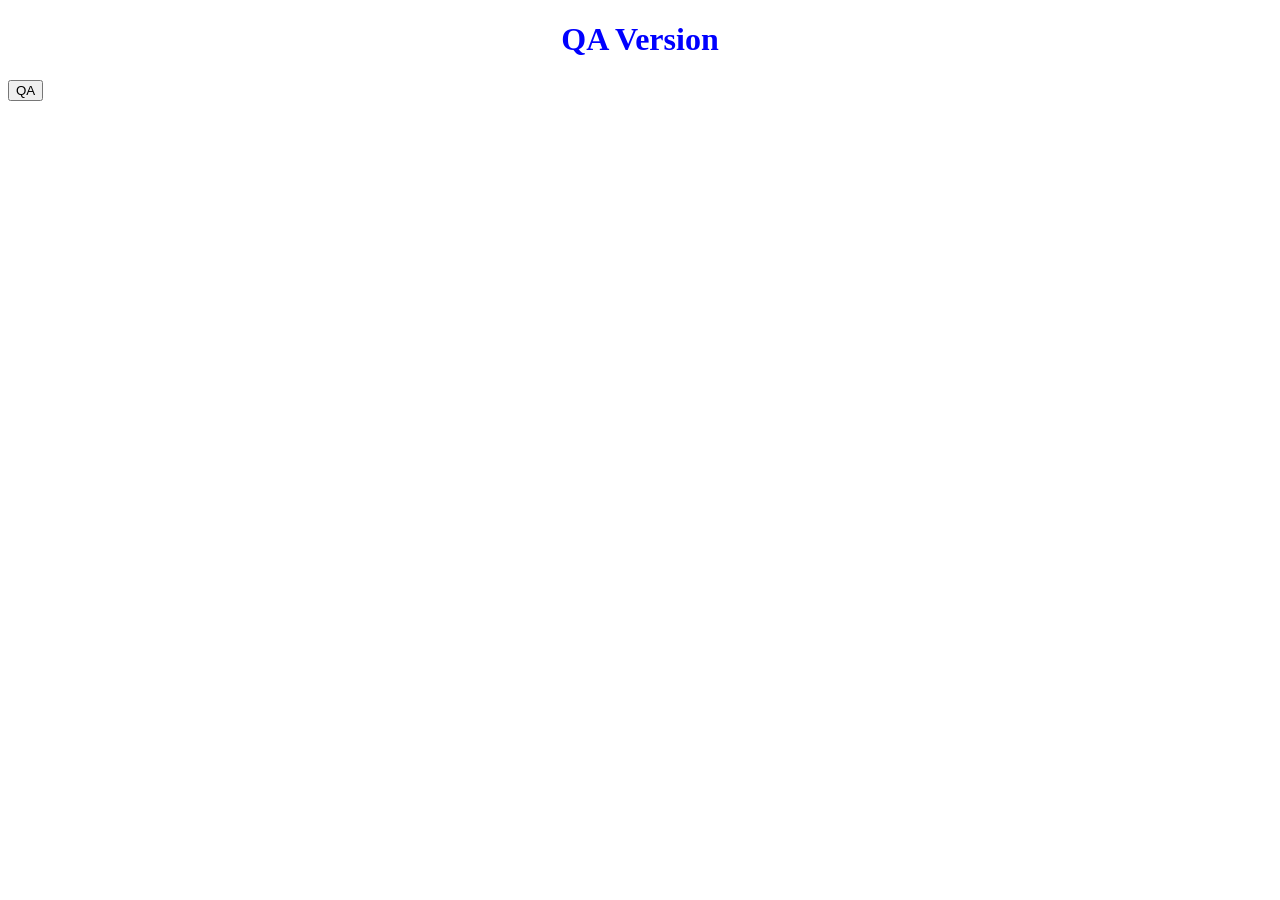
==== index.html @ 6087bb81 "Button added" ====
<!DOCTYPE html>
<html lang="en">
<head>
    <meta charset="UTF-8">
    <meta name="viewport" content="width=device-width, initial-scale=1.0">
    <title>Document Title</title>
    <link rel="stylesheet" href="style.css">
</head>
<body>
    <h1>QA Version</h1>
    <button class="qa-btn">QA</button>
</body>
</html>
---- style.css ----
h1 {
    color: blue;
    text-align: center;
}

p{
    text-transform: uppercase;
}
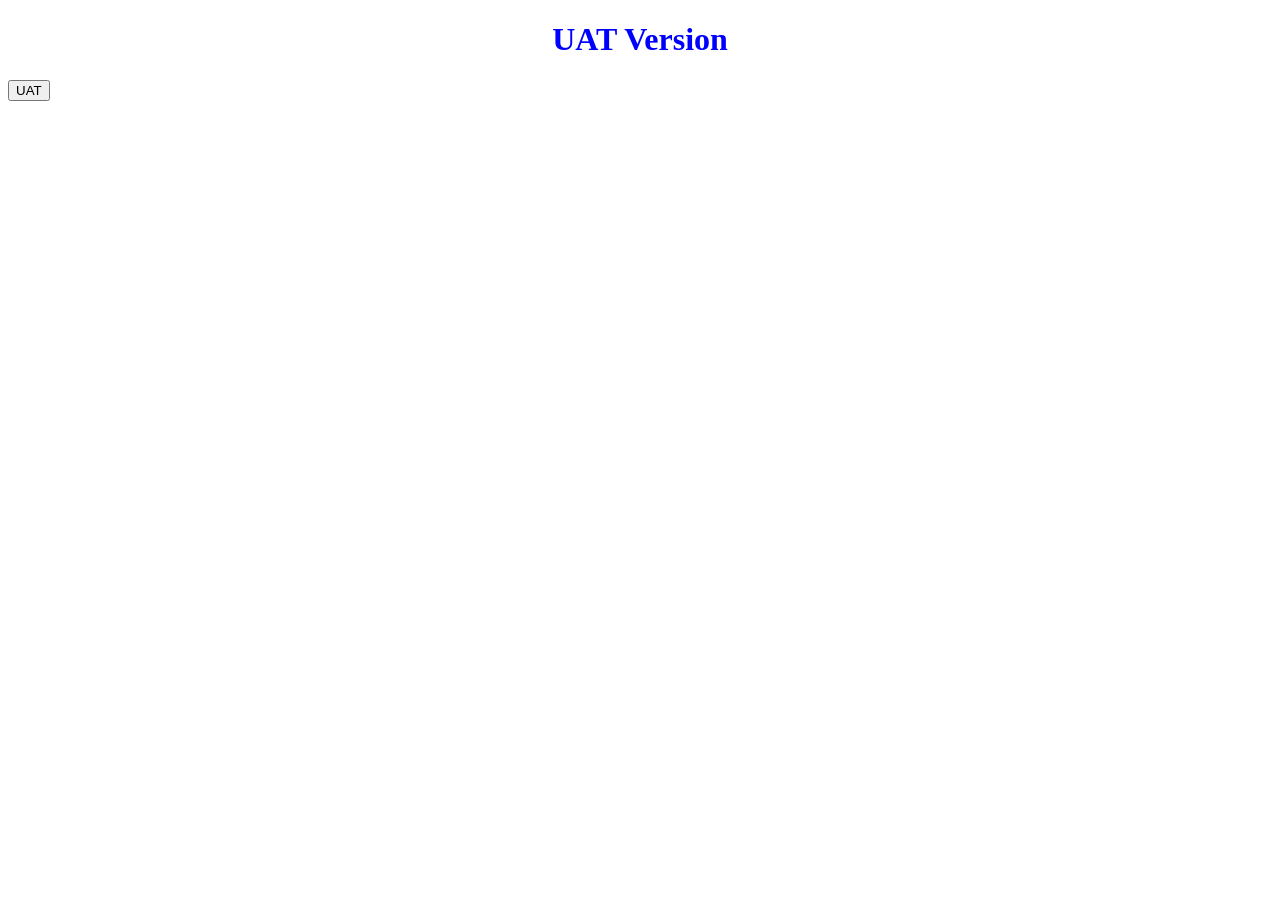
==== commit 9f81a55e: "UAT Button added" ====
--- a/index.html
+++ b/index.html
@@ -7,7 +7,7 @@
     <link rel="stylesheet" href="style.css">
 </head>
 <body>
-    <h1>QA Version</h1>
-    <button class="qa-btn">QA</button>
+    <h1>UAT Version</h1>
+    <button class="uat-btn">UAT</button>
 </body>
 </html>
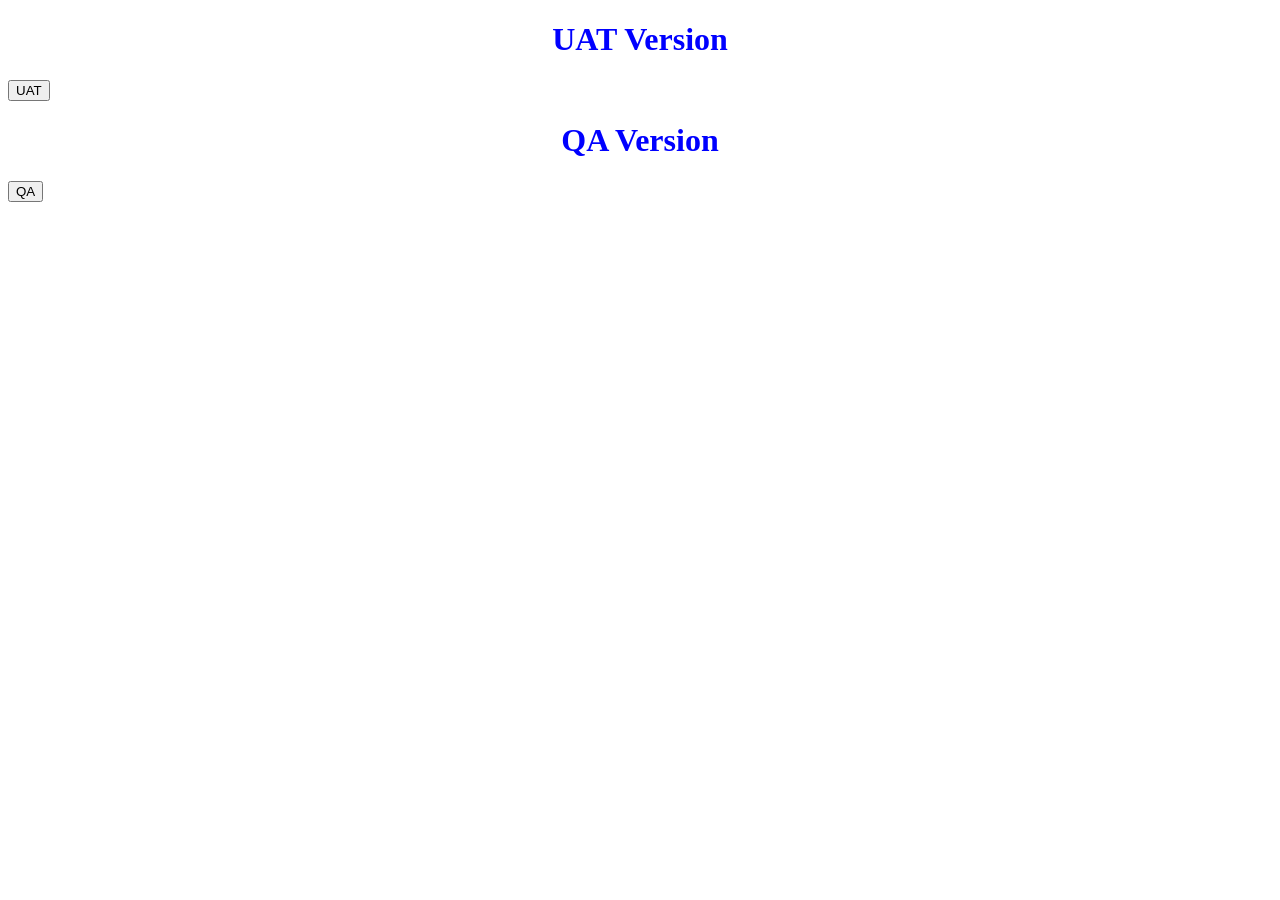
==== commit be0ae967: "Merge branch 'qa' into uat" ====
--- a/index.html
+++ b/index.html
@@ -9,5 +9,9 @@
 <body>
     <h1>UAT Version</h1>
     <button class="uat-btn">UAT</button>
+
+    
+    <h1>QA Version</h1>
+    <button class="qa-btn">QA</button>
 </body>
 </html>
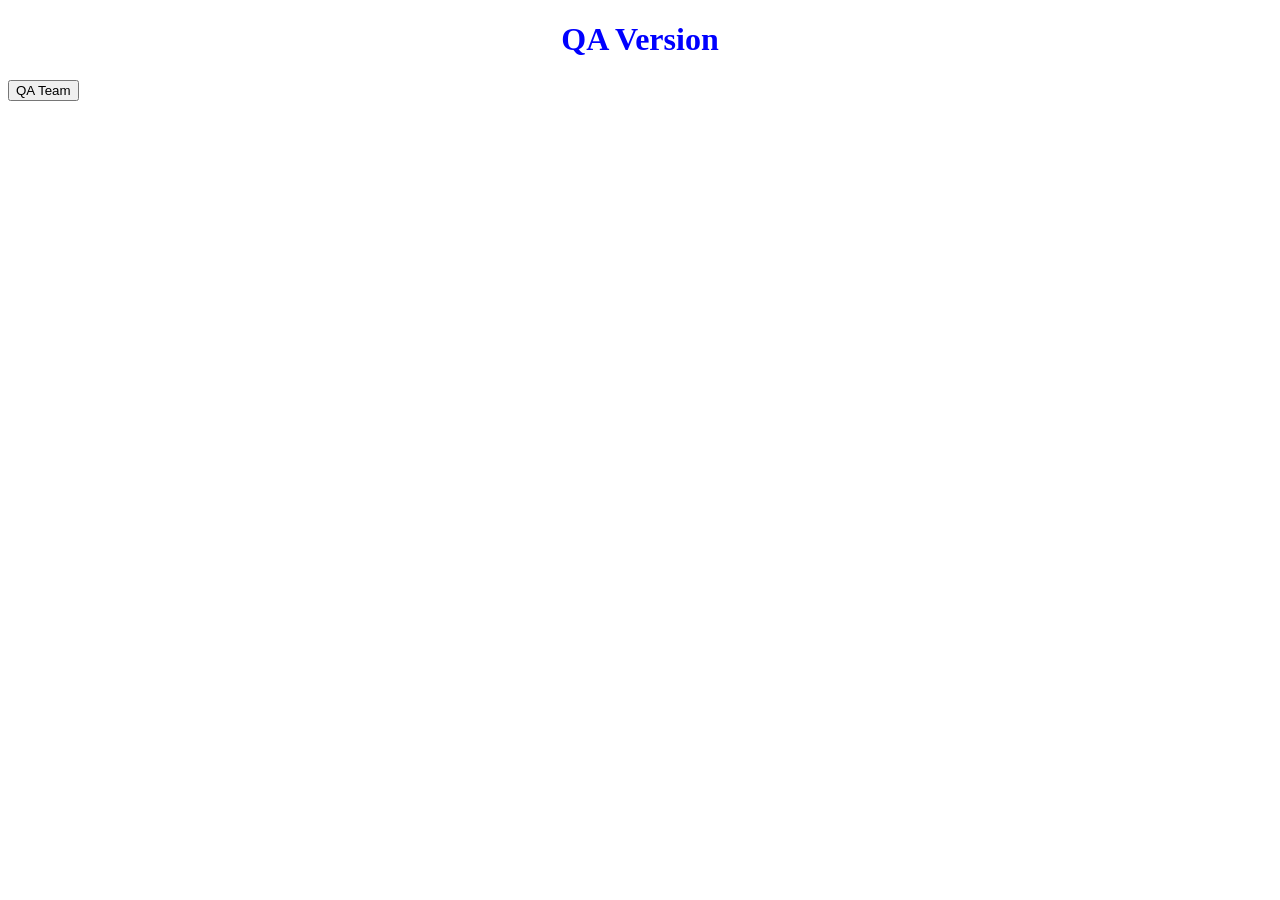
==== commit d0c5b980: "add two button in qa" ====
--- a/index.html
+++ b/index.html
@@ -7,11 +7,7 @@
     <link rel="stylesheet" href="style.css">
 </head>
 <body>
-    <h1>UAT Version</h1>
-    <button class="uat-btn">UAT</button>
-
-    
     <h1>QA Version</h1>
-    <button class="qa-btn">QA</button>
+    <button class="qa-btn">QA Team</button>
 </body>
 </html>
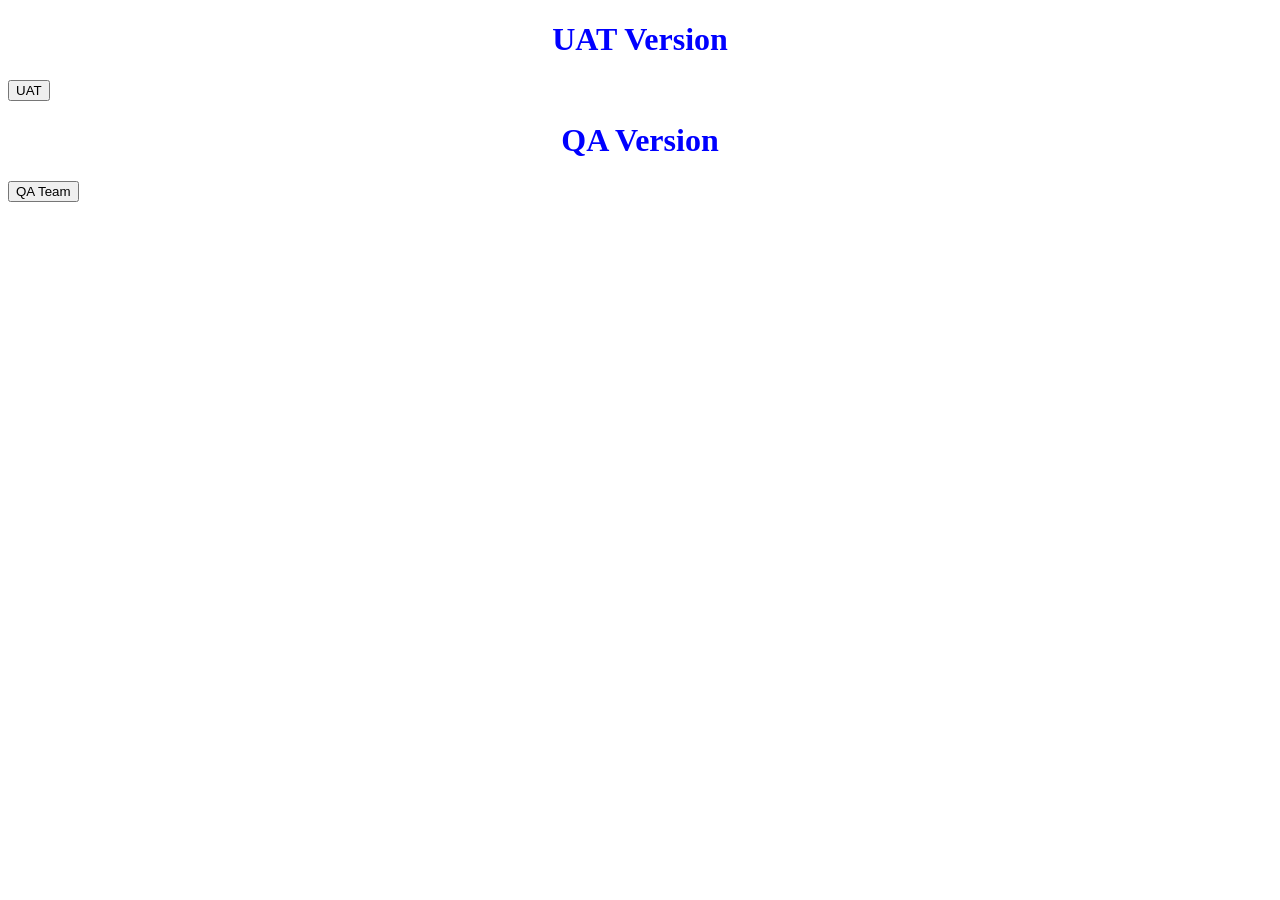
==== commit 1dba274e: "Merge branch 'qa' into uat" ====
--- a/index.html
+++ b/index.html
@@ -7,6 +7,10 @@
     <link rel="stylesheet" href="style.css">
 </head>
 <body>
+    <h1>UAT Version</h1>
+    <button class="uat-btn">UAT</button>
+
+    
     <h1>QA Version</h1>
     <button class="qa-btn">QA Team</button>
 </body>
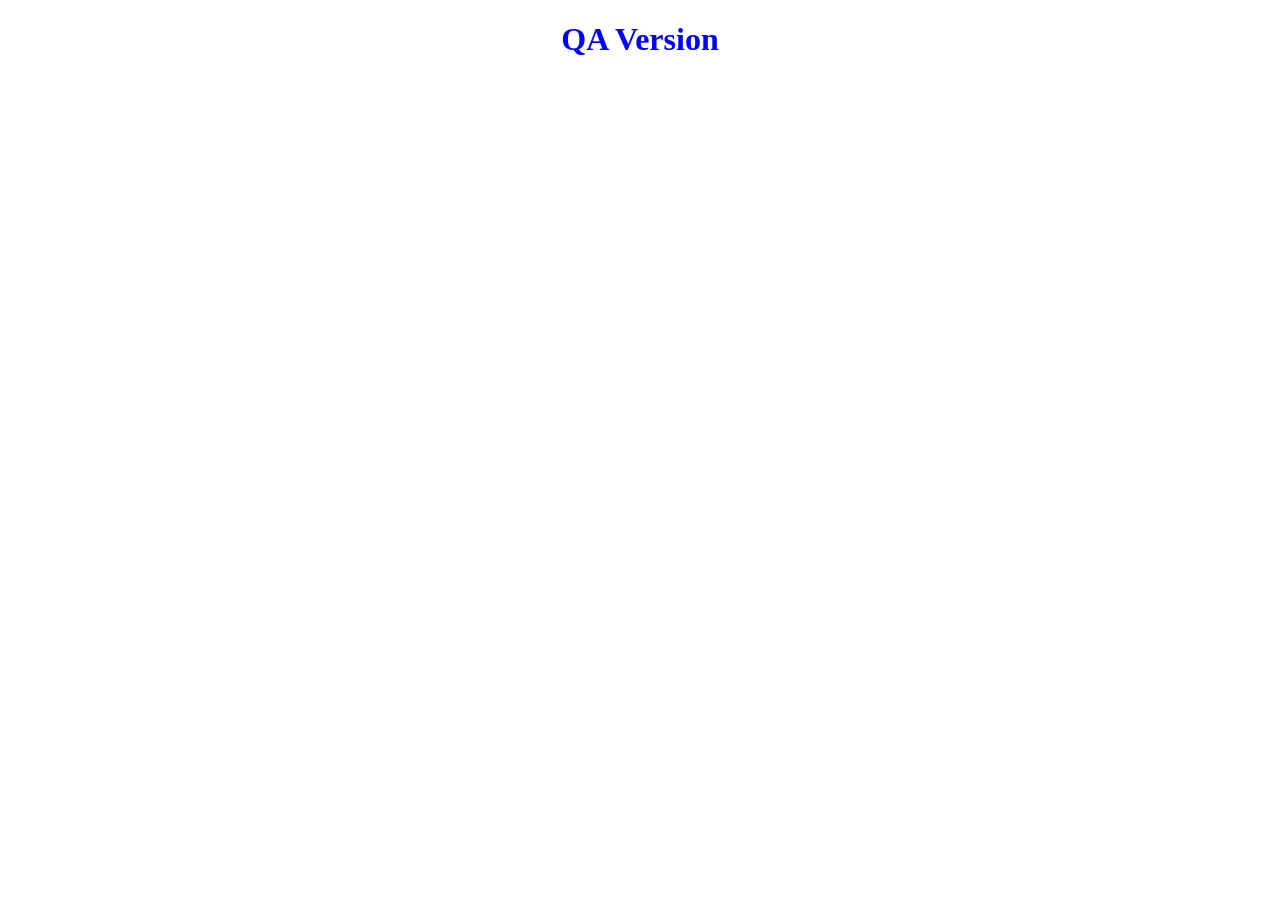
==== commit 4aee3ce2: "qa button removed" ====
--- a/index.html
+++ b/index.html
@@ -7,11 +7,6 @@
     <link rel="stylesheet" href="style.css">
 </head>
 <body>
-    <h1>UAT Version</h1>
-    <button class="uat-btn">UAT</button>
-
-    
     <h1>QA Version</h1>
-    <button class="qa-btn">QA Team</button>
 </body>
 </html>
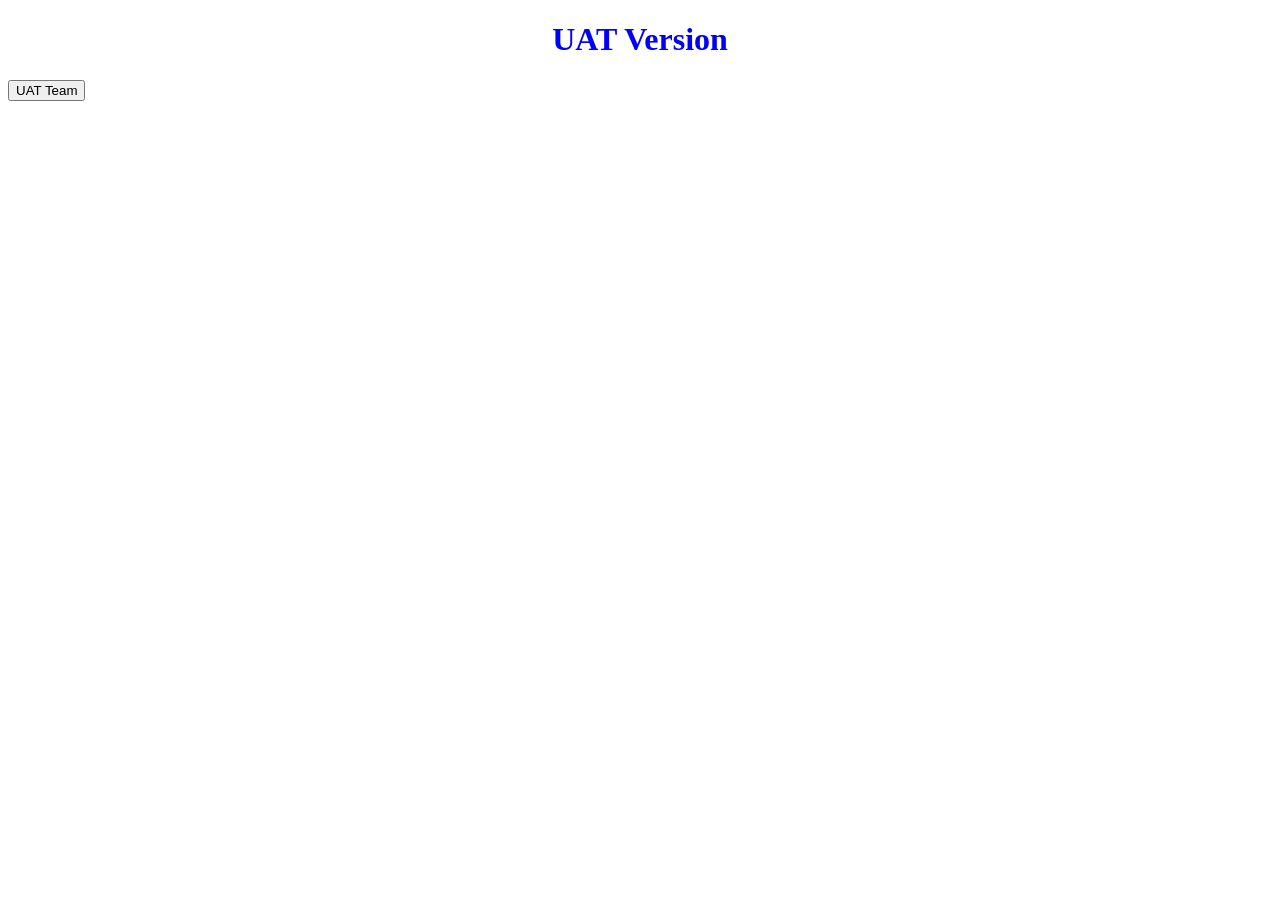
==== commit 5391fef3: "updated uat button" ====
--- a/index.html
+++ b/index.html
@@ -7,6 +7,7 @@
     <link rel="stylesheet" href="style.css">
 </head>
 <body>
-    <h1>QA Version</h1>
+    <h1>UAT Version</h1>
+    <button class="uat-btn">UAT Team</button>
 </body>
 </html>
